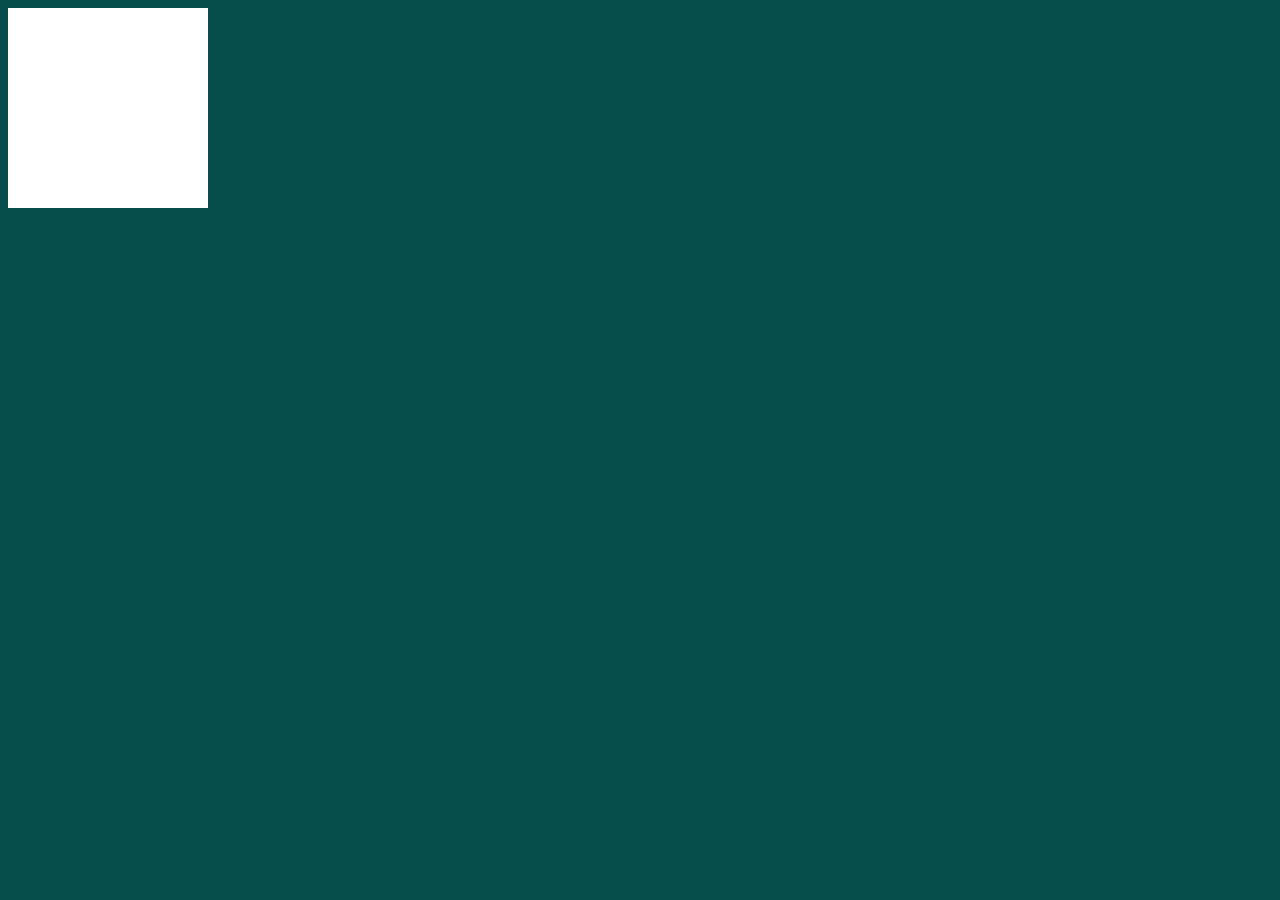
==== index.html @ 3fa752f7 "index.css and index.html added" ====
<!DOCTYPE html>
<html lang="en">
<head>
    <meta charset="UTF-8">
    <meta name="viewport" content="width=device-width, initial-scale=1.0">
    <meta http-equiv="X-UA-Compatible" content="ie=edge">
    <title>Document</title>
    <link rel="stylesheet" href="index.css">
</head>
<body>

    <div class="box"></div>
</body>
</html>
---- index.css ----
* {
    /* margin: 0;
    padding: 0; */
    background-color: rgb(7, 77, 77);
}

.box {
    background: white;
    width: 200px;
    height: 200px;
    position: relative;
    animation-name: animateme;
    animation-duration: 5s;
    animation-iteration-count:1;
    animation-fill-mode: forwards;
    /* animation-delay: 1s; */
    /* animation-direction: alternate; */
    /* animation-timing-function:ease-out; */

}

/* @keyframes animateme {
    0% {background-color: white; left: 0px; top:0px; border-radius: 0 0 0 0;}
    25% {background-color: azure;left: 300px; top:0px; border-radius: 50% 0 0 0;}
    50% {background-color: aqua; left: 300px; top:300px; border-radius: 50% 50% 0% 0;}
    75% {background-color: cadetblue; left: 0px; top:300px; border-radius: 50% 50% 50% 0;}
    100% {background-color: white; left: 0px; top:0px; border-radius: 50% 50% 0% 50%;}
} */

@keyframes animateme {
    0% {background-color: white; border-radius: 0 0 0 0;}
    25% {background-color: azure; border-radius: 50% 0 0 0;}
    50% {background-color: aqua;  border-radius: 50% 50% 0% 0;}
    75% {background-color: cadetblue; border-radius: 50% 50% 50% 0;}
    100% {background-color: white; border-radius: 50% 50% 0% 50%;}
}
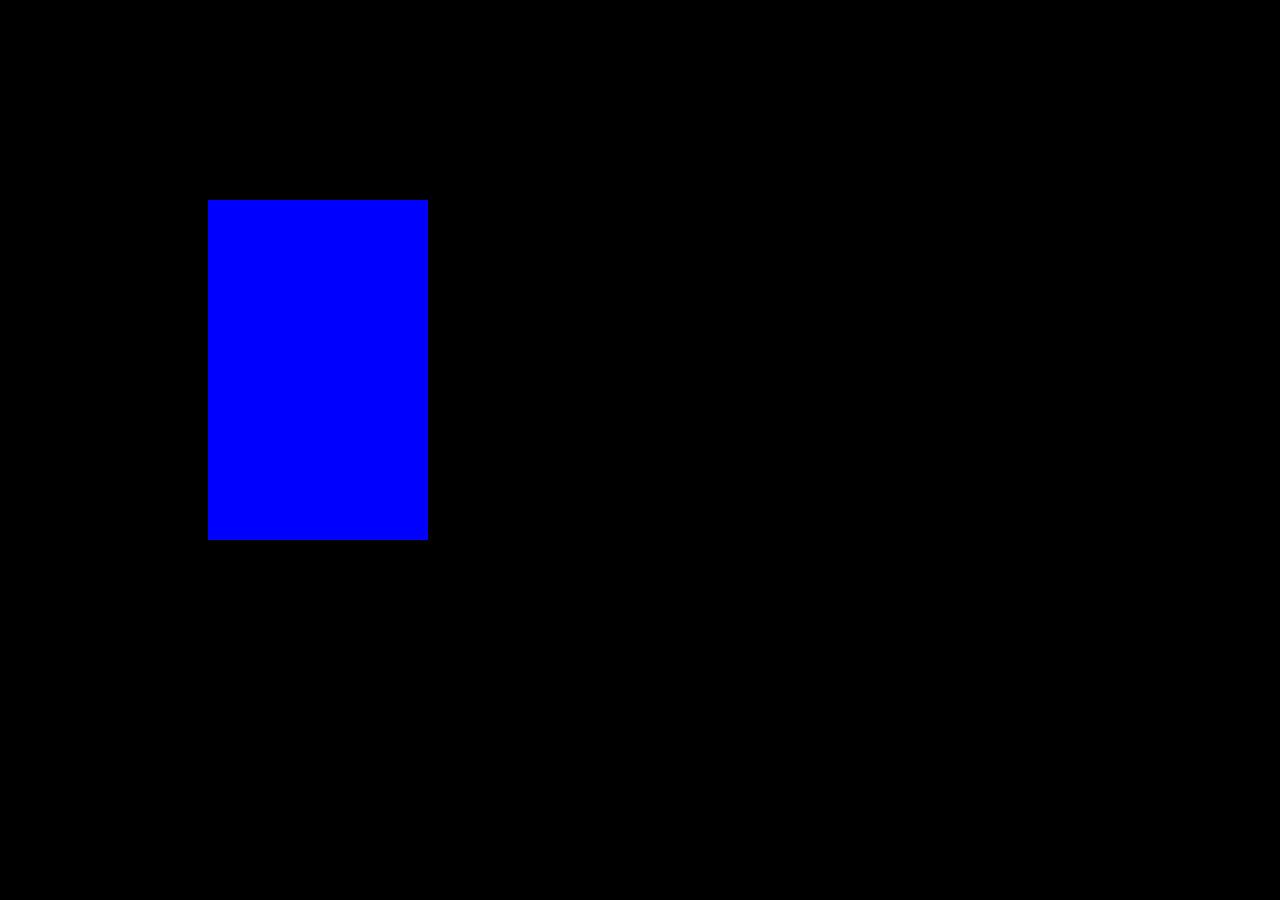
==== commit 214a72e4: "created a book that opens" ====
--- a/index.html
+++ b/index.html
@@ -4,11 +4,21 @@
     <meta charset="UTF-8">
     <meta name="viewport" content="width=device-width, initial-scale=1.0">
     <meta http-equiv="X-UA-Compatible" content="ie=edge">
-    <title>Document</title>
-    <link rel="stylesheet" href="index.css">
+    <title>Flip</title>
+    <link rel="stylesheet" href="flip.css">
 </head>
 <body>
 
-    <div class="box"></div>
+    <div class="flip-container" ontouchstart="this.classList.toggle('hover');">
+        <div class="flipone">
+            <div class="frontone">
+<!-- content -front -->
+            </div>
+            <div class="backone">
+<!-- content -back -->
+            </div>
+        </div>
+    </div>
+    <script src="flip.js"></script>
 </body>
 </html>--- a/flip.css
+++ b/flip.css
@@ -0,0 +1,63 @@
+* {
+    background-color: #000000;
+}
+
+
+.flip-container {
+    perspective: 1000px;
+    width:800px;
+    margin: 200px;
+}
+
+/* flip when hovered */
+.flip-container:hover .flipone, .flip-container.hover .flipone {
+    transform: rotateY(-180deg);
+
+}
+
+.flip-container, .frontone, .backone {
+    height: 340px;
+    width: 220px;
+    background-color: rgba(255, 255, 255, 0.897);
+}
+
+.flipone {
+    transition: all .5s ease-in;
+    transform-style: preserve-3d;
+    transform-origin: left;
+    position: absolute;
+}
+
+.frontone, .backone {
+    backface-visibility: hidden;
+    position: absolute;
+    top: 0;
+    left: 0;
+}
+
+.frontone {
+    z-index: 2;
+    transform: rotateX(180deg);
+    background-color: rgba(101, 187, 221, 0.719);
+}
+
+.backone {
+    transform: rotateX(0deg);
+    background-color: blue;
+}
+
+.vertical.flip-container {
+    position: relative;
+}
+
+.vertical .backone {
+    transform: rotateY(180deg);
+}
+
+.vertical.flip-container .flip {
+    transform-origin: 100% 213.5px;
+}
+
+
+
+
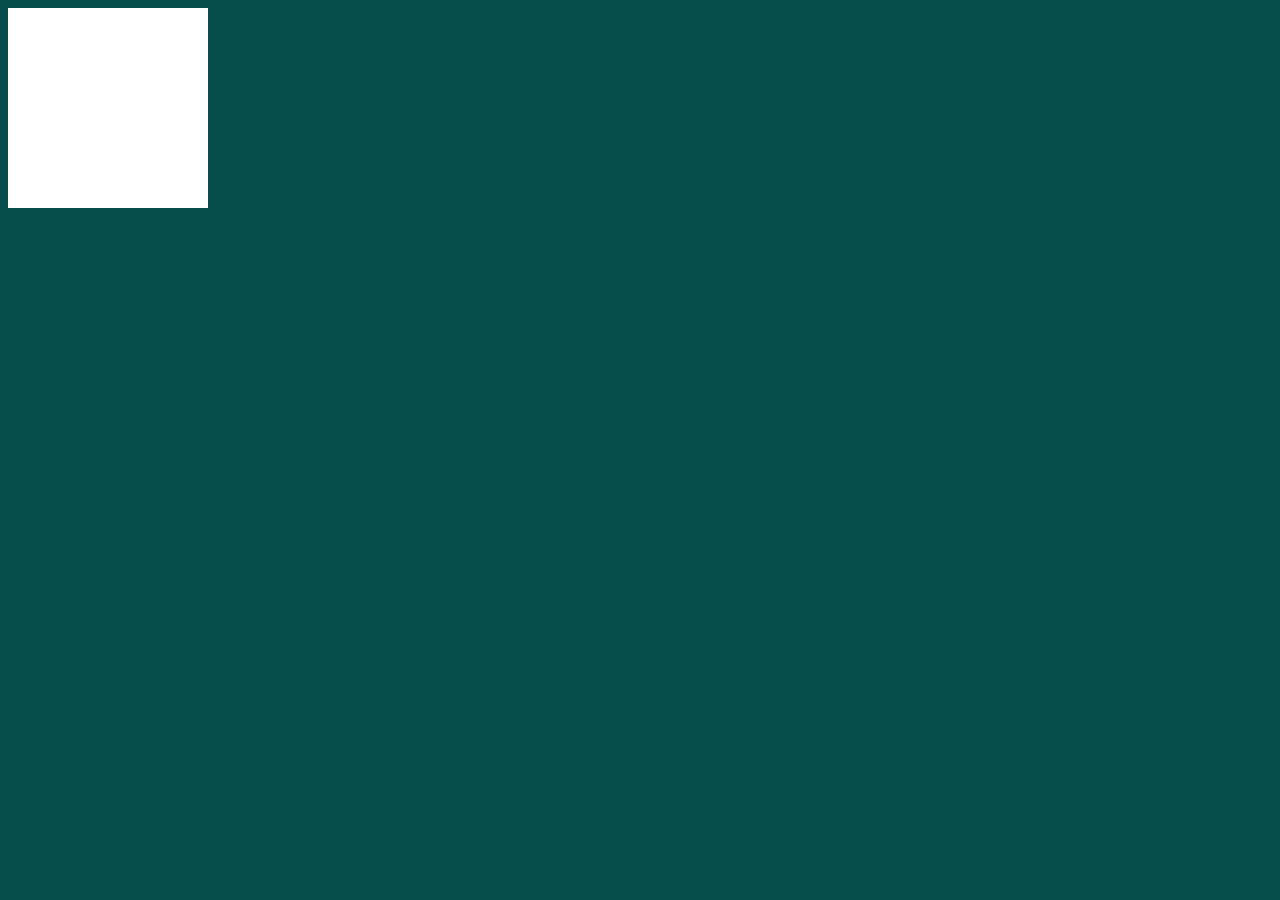
==== commit e7865960: "reuploaded" ====
--- a/index.html
+++ b/index.html
@@ -4,21 +4,12 @@
     <meta charset="UTF-8">
     <meta name="viewport" content="width=device-width, initial-scale=1.0">
     <meta http-equiv="X-UA-Compatible" content="ie=edge">
-    <title>Flip</title>
-    <link rel="stylesheet" href="flip.css">
+    <title>Logo?</title>
+    <link rel="stylesheet" href="index.css">
 </head>
 <body>
 
-    <div class="flip-container" ontouchstart="this.classList.toggle('hover');">
-        <div class="flipone">
-            <div class="frontone">
-<!-- content -front -->
-            </div>
-            <div class="backone">
-<!-- content -back -->
-            </div>
-        </div>
-    </div>
-    <script src="flip.js"></script>
+    <div class="box"></div>
+    
 </body>
 </html>--- a/index.css
+++ b/index.css
@@ -0,0 +1,35 @@
+* {
+    /* margin: 0;
+    padding: 0; */
+    background-color: rgb(7, 77, 77);
+}
+
+.box {
+    background: white;
+    width: 200px;
+    height: 200px;
+    position: relative;
+    animation-name: animateme;
+    animation-duration: 10s;
+    animation-iteration-count:infinite;
+    animation-fill-mode: forwards;
+    animation-delay: 1s;
+    animation-direction: alternate;
+    animation-timing-function:ease-out;
+}
+
+/* @keyframes animateme {
+    0% {background-color: white; left: 0px; top:0px; border-radius: 0 0 0 0;}
+    25% {background-color: azure;left: 300px; top:0px; border-radius: 50% 0 0 0;}
+    50% {background-color: aqua; left: 300px; top:300px; border-radius: 50% 50% 0% 0;}
+    75% {background-color: cadetblue; left: 0px; top:300px; border-radius: 50% 50% 50% 0;}
+    100% {background-color: white; left: 0px; top:0px; border-radius: 50% 50% 0% 50%;}
+} */
+
+@keyframes animateme {
+    0% {background-color: white; border-radius: 0 0 0 0;}
+    25% {background-color: azure; border-radius: 50% 50% 50% 0;}
+    50% {background-color: aqua;  border-radius: 50% 50% 0 50%;}
+    75% {background-color: aquamarine; border-radius: 50% 50% 50% 0;}
+    100% {background-color: cadetblue; border-radius: 50% 50% 0% 50%;}
+}